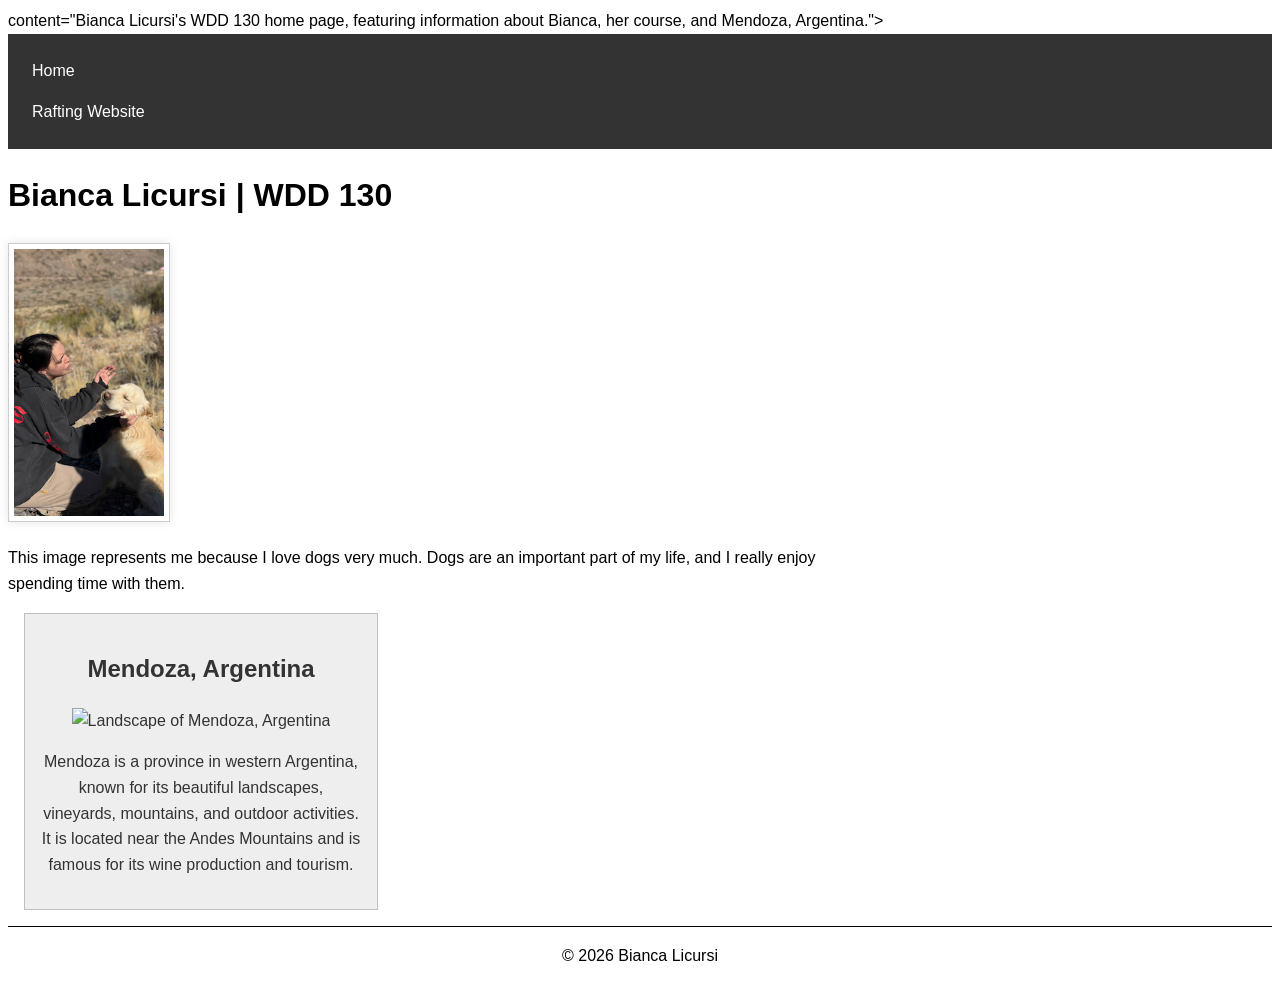
==== index.html @ 408da900 "homepageweek2" ====
<!DOCTYPE html>
<html lang="en-US">

<head>
    <meta charset="UTF-8">
    <meta name="viewport" content="width=device-width, initial-scale=1.0">
    <title>Bianca Licursi | WDD 130</title>
    <meta name="description"
      content="Bianca Licursi's WDD 130 home page, sharing her love for learning, programming, web design, and creating meaningful projects.">
    content="Bianca Licursi's WDD 130 home page, featuring information about Bianca, her course, and
    Mendoza, Argentina.">
    <meta name="Bianca Licursi" content="Bianca Licursi">
    <link rel="stylesheet" href="styles/styles.css">
</head>

<body>
    <header>
        <nav>
            <a href="#">Home</a>
            <a href="wwr/">Rafting Website</a>
        </nav>
    </header>

    <main>
        <h1>Bianca Licursi | WDD 130</h1>

        <img src="images/profile.jpg" alt="Bianca with a dog">

        <p>
            This image represents me because I love dogs very much.
            Dogs are an important part of my life, and I really enjoy
            spending time with them.
        </p>
    </main>

    <aside>
        <h2>Mendoza, Argentina</h2>
        <img src="images/mendoza.jpg" alt="Landscape of Mendoza, Argentina">
        <p>
            Mendoza is a province in western Argentina, known for its
            beautiful landscapes, vineyards, mountains, and outdoor
            activities. It is located near the Andes Mountains and is
            famous for its wine production and tourism.
        </p>
    </aside>

    <footer>
        <p>© 2026 Bianca Licursi</p>
    </footer>
</body>

</html>
---- styles/styles.css ----
body {
    font-family: Arial, sans-serif;
    line-height: 1.6;
}

nav {
    background-color: #333;
    padding: 1rem;
}

nav a {
    color: #fff;
    padding: 0.5rem;
    display: block;
    text-decoration: none;
}

h1 {
    color: #000;
}

p {
    padding: 0;
}

main {
    max-width: 840px;
}

main img {
    width: 150px;
    height: auto;
    border: 1px solid #ccc;
    padding: 5px;
    box-shadow: 0 0 10px rgba(0, 0, 0, 0.1);
}

aside {
    width: 20rem;
    margin: 1rem;
    border: 1px solid rgb(0 0 0 / 0.2);
    padding: 1rem;
    background-color: #eee;
    color: #333;
    text-align: center;
}

aside img {
    width: 200px;
    height: auto;
}

footer {
    margin-top: 15px;
    border-top: 1px solid #000;
    text-align: center;
}
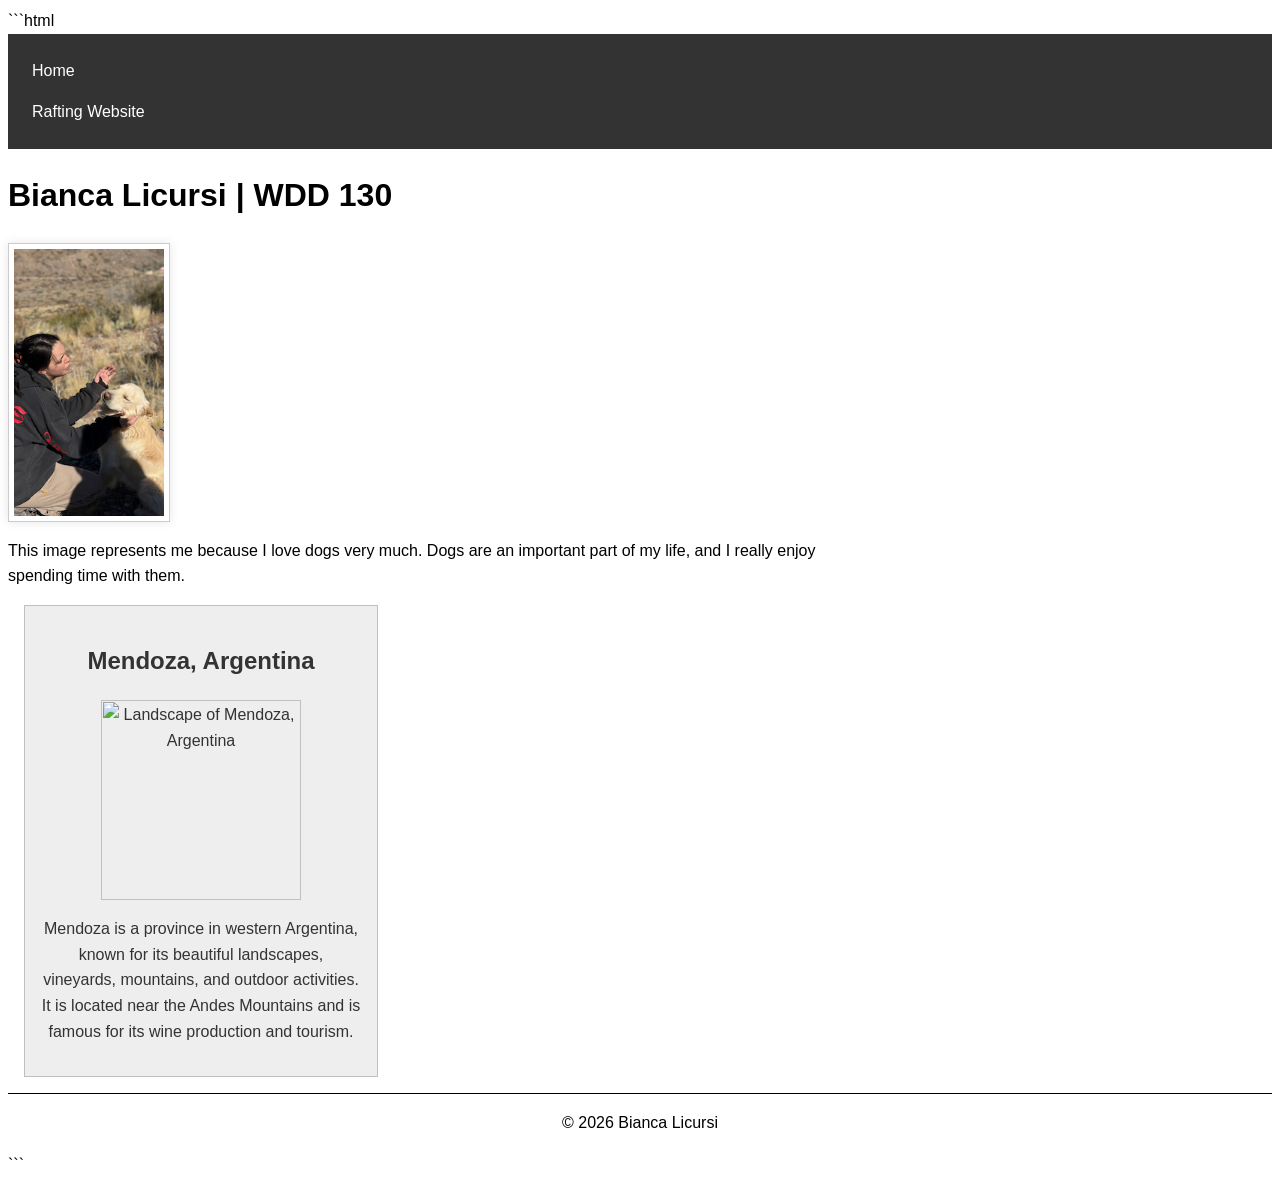
==== commit 1907a1d4: "homepageweek2" ====
--- a/index.html
+++ b/index.html
@@ -1,3 +1,4 @@
+```html
 <!DOCTYPE html>
 <html lang="en-US">
 
@@ -6,10 +7,8 @@
     <meta name="viewport" content="width=device-width, initial-scale=1.0">
     <title>Bianca Licursi | WDD 130</title>
     <meta name="description"
-      content="Bianca Licursi's WDD 130 home page, sharing her love for learning, programming, web design, and creating meaningful projects.">
-    content="Bianca Licursi's WDD 130 home page, featuring information about Bianca, her course, and
-    Mendoza, Argentina.">
-    <meta name="Bianca Licursi" content="Bianca Licursi">
+      content="Bianca Licursi's WDD 130 home page about web design, programming, learning, and Mendoza, Argentina.">
+    <meta name="author" content="Bianca Licursi">
     <link rel="stylesheet" href="styles/styles.css">
 </head>
 
@@ -35,7 +34,9 @@
 
     <aside>
         <h2>Mendoza, Argentina</h2>
+
         <img src="images/mendoza.jpg" alt="Landscape of Mendoza, Argentina">
+
         <p>
             Mendoza is a province in western Argentina, known for its
             beautiful landscapes, vineyards, mountains, and outdoor
@@ -49,4 +50,5 @@
     </footer>
 </body>
 
-</html>+</html>
+```
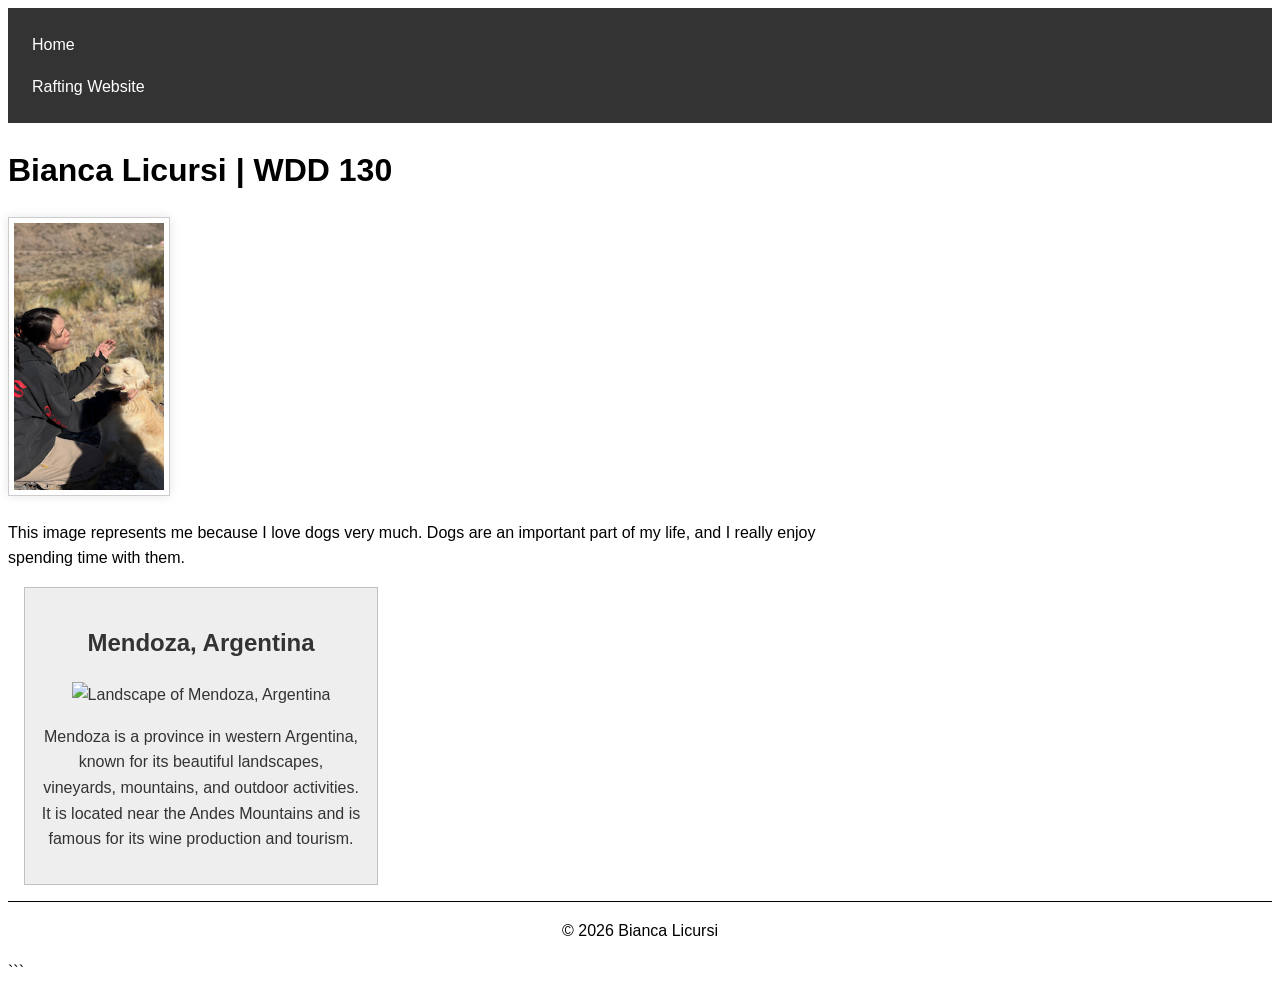
==== commit f80fe1c1: "homepageweek2" ====
--- a/index.html
+++ b/index.html
@@ -1,4 +1,3 @@
-```html
 <!DOCTYPE html>
 <html lang="en-US">
 
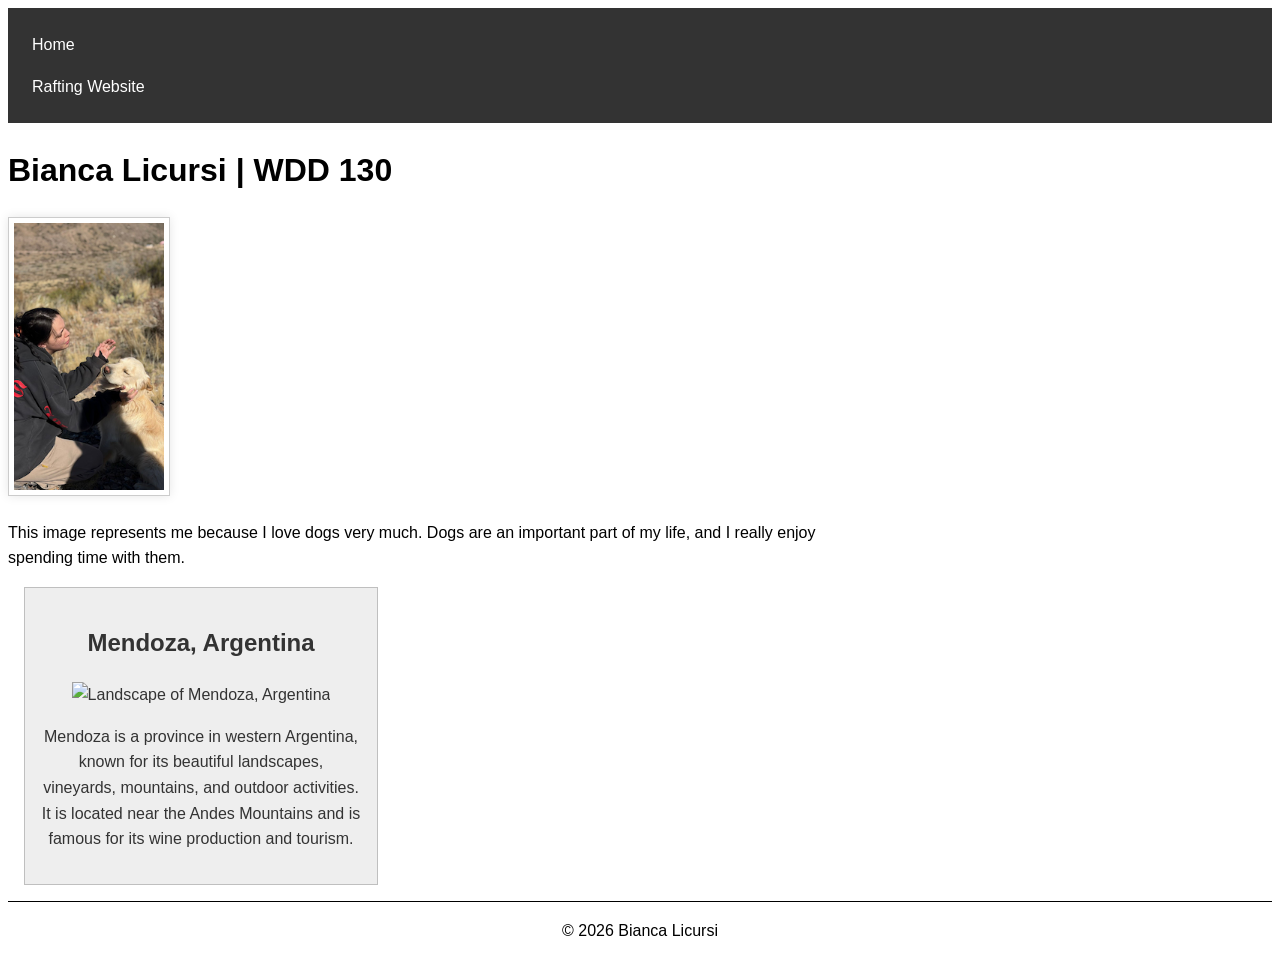
==== commit 704a01ed: "homepageweek2" ====
--- a/index.html
+++ b/index.html
@@ -49,5 +49,4 @@
     </footer>
 </body>
 
-</html>
-```+</html>
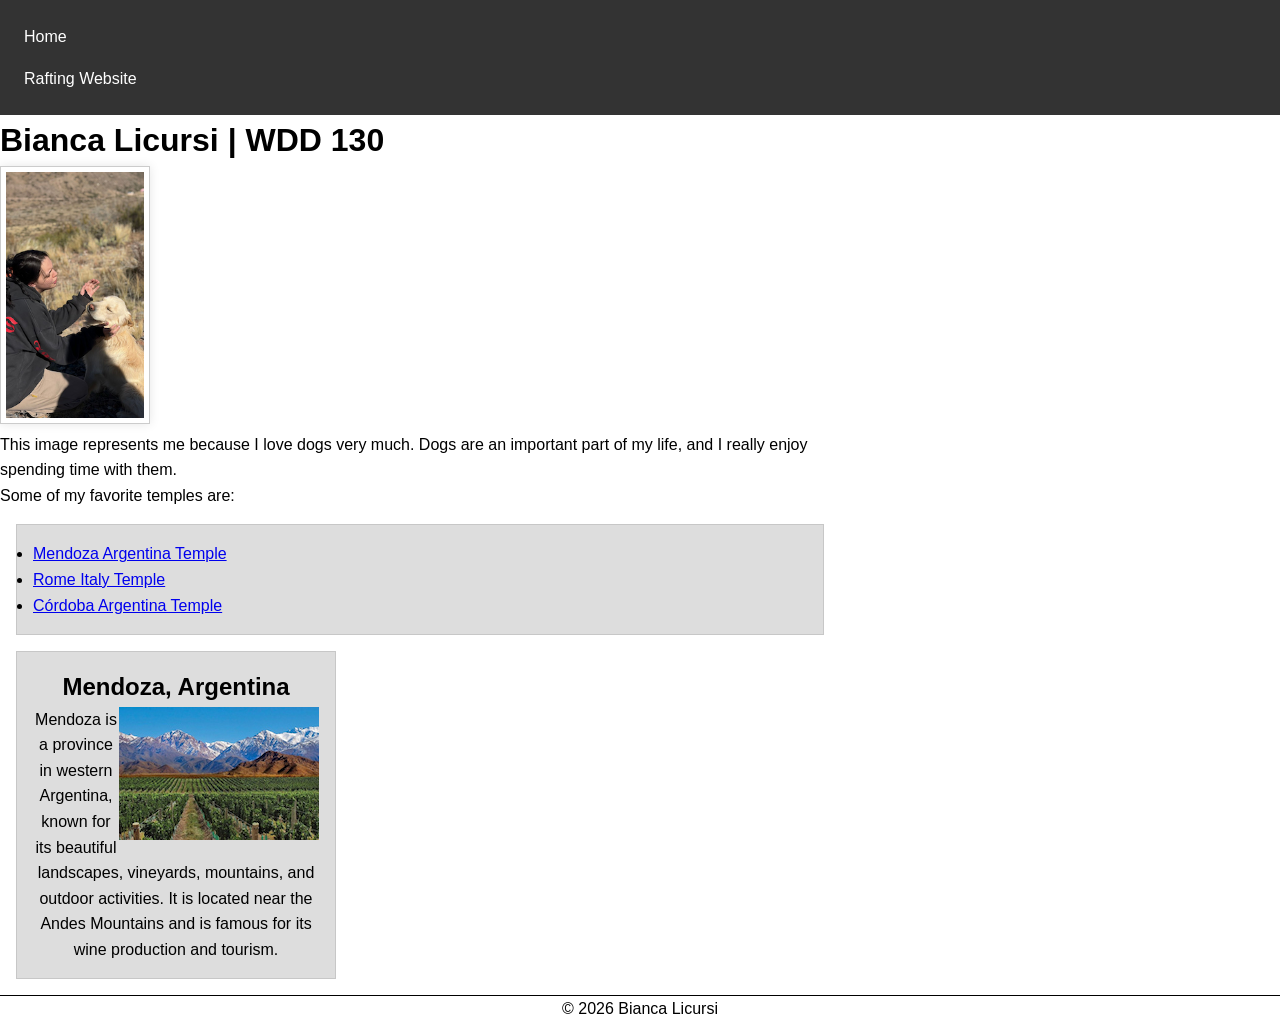
==== commit e08e14e4: "styles.css" ====
--- a/index.html
+++ b/index.html
@@ -29,9 +29,28 @@
             Dogs are an important part of my life, and I really enjoy
             spending time with them.
         </p>
+
+        <p>
+            Some of my favorite temples are:
+        </p>
+
+        <ul class="box">
+            <li>
+                <a href="https://www.churchofjesuschrist.org/temples/details/mendoza-argentina-temple"
+                  target="_blank" rel="noopener">Mendoza Argentina Temple</a>
+            </li>
+            <li>
+                <a href="https://www.churchofjesuschrist.org/temples/details/rome-italy-temple"
+                  target="_blank" rel="noopener">Rome Italy Temple</a>
+            </li>
+            <li>
+                <a href="https://www.churchofjesuschrist.org/temples/details/cordoba-argentina-temple"
+                  target="_blank" rel="noopener">Córdoba Argentina Temple</a>
+            </li>
+        </ul>
     </main>
 
-    <aside>
+    <aside class="box">
         <h2>Mendoza, Argentina</h2>
 
         <img src="images/mendoza.jpg" alt="Landscape of Mendoza, Argentina">
@@ -49,4 +68,5 @@
     </footer>
 </body>
 
+
 </html>
--- a/styles/styles.css
+++ b/styles/styles.css
@@ -1,57 +1,71 @@
-body {
-    font-family: Arial, sans-serif;
-    line-height: 1.6;
-}
+ * {
+     margin: 0;
+     padding: 0;
+     box-sizing: border-box;
+ }
 
-nav {
-    background-color: #333;
-    padding: 1rem;
-}
+ body {
+     font-family: Arial, sans-serif;
+     line-height: 1.6;
+ }
 
-nav a {
-    color: #fff;
-    padding: 0.5rem;
-    display: block;
-    text-decoration: none;
-}
+ /* Class Selectors */
 
-h1 {
-    color: #000;
-}
+ .box {
+     margin: 1rem;
+     border: 1px solid rgb(0 0 0 / 10%);
+     padding: 1rem;
+     background-color: #ddd;
+     color: #000;
+ }
 
-p {
-    padding: 0;
-}
+ nav {
+     background-color: #333;
+     padding: 1rem;
+ }
 
-main {
-    max-width: 840px;
-}
+ nav a {
+     color: #fff;
+     padding: 0.5rem;
+     display: block;
+     text-decoration: none;
+ }
 
-main img {
-    width: 150px;
-    height: auto;
-    border: 1px solid #ccc;
-    padding: 5px;
-    box-shadow: 0 0 10px rgba(0, 0, 0, 0.1);
-}
+ h1 {
+     color: #000;
+ }
 
-aside {
-    width: 20rem;
-    margin: 1rem;
-    border: 1px solid rgb(0 0 0 / 0.2);
-    padding: 1rem;
-    background-color: #eee;
-    color: #333;
-    text-align: center;
-}
+ p {
+     padding: 0;
+ }
 
-aside img {
-    width: 200px;
-    height: auto;
-}
+ main {
+     max-width: 840px;
+ }
 
-footer {
-    margin-top: 15px;
-    border-top: 1px solid #000;
-    text-align: center;
-}+ main img {
+     width: 150px;
+     height: auto;
+     border: 1px solid #ccc;
+     padding: 5px;
+     box-shadow: 0 0 10px rgba(0, 0, 0, 0.1);
+ }
+
+ aside {
+
+     width: 20rem;
+     text-align: center;
+ }
+
+ aside img {
+     width: 200px;
+     height: auto;
+     float: right;
+ }
+
+ footer {
+     margin-top: 15px;
+     border-top: 1px solid #000;
+     text-align: center;
+
+ }
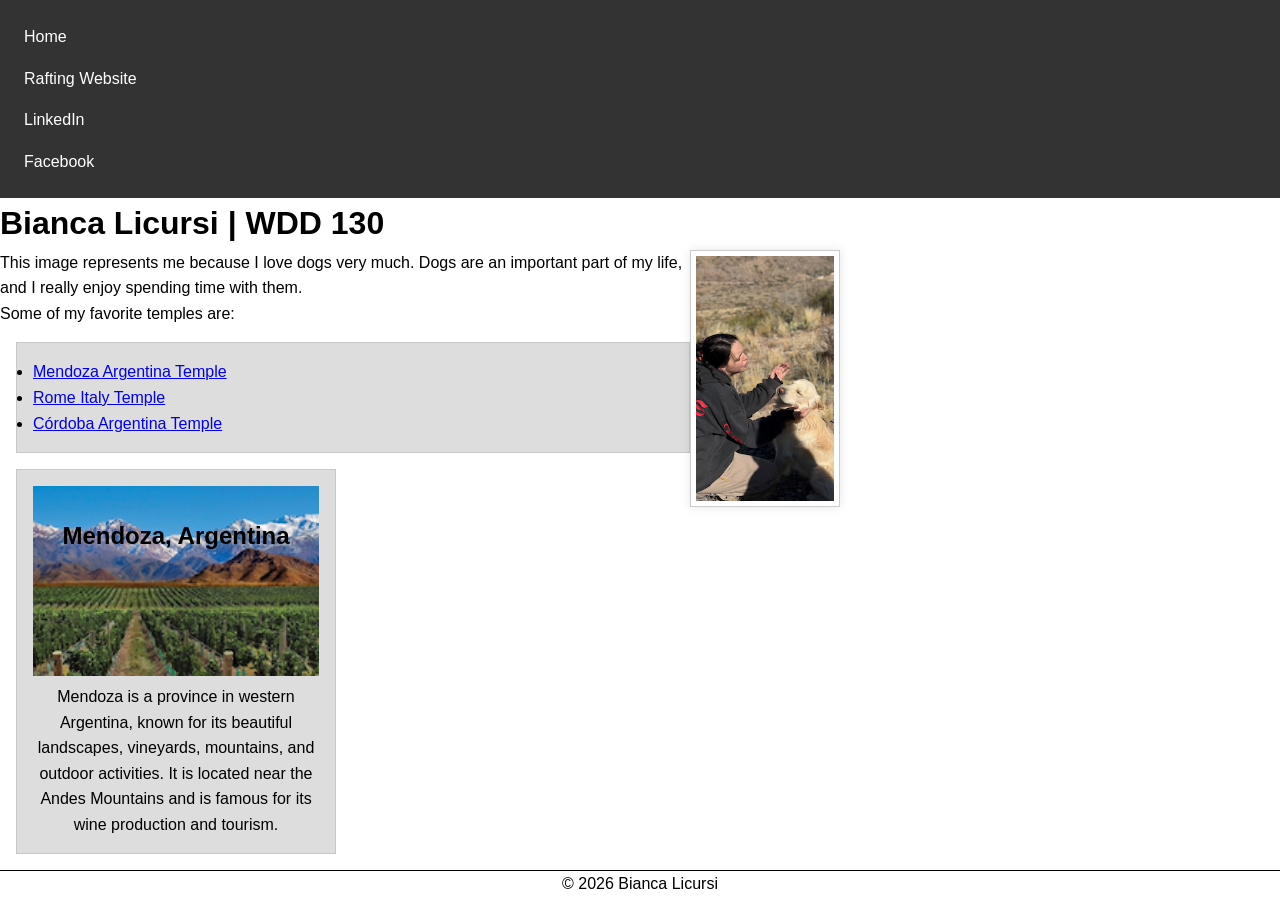
==== commit a698154e: "homepageweek3" ====
--- a/index.html
+++ b/index.html
@@ -16,6 +16,10 @@
         <nav>
             <a href="#">Home</a>
             <a href="wwr/">Rafting Website</a>
+            <a href="https://www.linkedin.com/in/bianca-licursi-32025340a/" target="_blank"
+              rel="noopener">LinkedIn</a>
+            <a href="https://www.facebook.com/bianca.licursi.ojeda" target="_blank"
+              rel="noopener">Facebook</a>
         </nav>
     </header>
 
--- a/styles/styles.css
+++ b/styles/styles.css
@@ -1,71 +1,79 @@
- * {
-     margin: 0;
-     padding: 0;
-     box-sizing: border-box;
- }
+* {
+    margin: 0;
+    padding: 0;
+    box-sizing: border-box;
+}
 
- body {
-     font-family: Arial, sans-serif;
-     line-height: 1.6;
- }
+body {
+    font-family: Arial, sans-serif;
+    line-height: 1.6;
+}
 
- /* Class Selectors */
+/* Class Selectors */
 
- .box {
-     margin: 1rem;
-     border: 1px solid rgb(0 0 0 / 10%);
-     padding: 1rem;
-     background-color: #ddd;
-     color: #000;
- }
+.box {
+    margin: 1rem;
+    border: 1px solid rgb(0 0 0 / 10%);
+    padding: 1rem;
+    background-color: #ddd;
+    color: #000;
+    overflow: hidden;
+}
 
- nav {
-     background-color: #333;
-     padding: 1rem;
- }
+nav {
+    background-color: #333;
+    padding: 1rem;
+}
 
- nav a {
-     color: #fff;
-     padding: 0.5rem;
-     display: block;
-     text-decoration: none;
- }
+nav a {
+    color: #fff;
+    padding: 0.5rem;
+    display: block;
+    text-decoration: none;
+}
 
- h1 {
-     color: #000;
- }
+h1 {
+    color: #000;
+}
 
- p {
-     padding: 0;
- }
+p {
+    padding: 0;
+}
 
- main {
-     max-width: 840px;
- }
+main {
+    max-width: 840px;
+}
 
- main img {
-     width: 150px;
-     height: auto;
-     border: 1px solid #ccc;
-     padding: 5px;
-     box-shadow: 0 0 10px rgba(0, 0, 0, 0.1);
- }
+main img {
+    width: 150px;
+    height: auto;
+    border: 1px solid #ccc;
+    padding: 5px;
+    box-shadow: 0 0 10px rgba(0, 0, 0, 0.1);
+    float: right;
+}
 
- aside {
+aside {
+    width: 20rem;
+    text-align: center;
+    position: relative;
+}
 
-     width: 20rem;
-     text-align: center;
- }
+aside h2 {
+    position: absolute;
+    top: 47px;
+    left: 50%;
+    transform: translateX(-50%);
+    white-space: nowrap;
+}
 
- aside img {
-     width: 200px;
-     height: auto;
-     float: right;
- }
+aside img {
+    width: 100%;
+    height: auto;
+}
 
- footer {
-     margin-top: 15px;
-     border-top: 1px solid #000;
-     text-align: center;
-
- }+footer {
+    margin-top: 15px;
+    border-top: 1px solid #000;
+    text-align: center;
+}
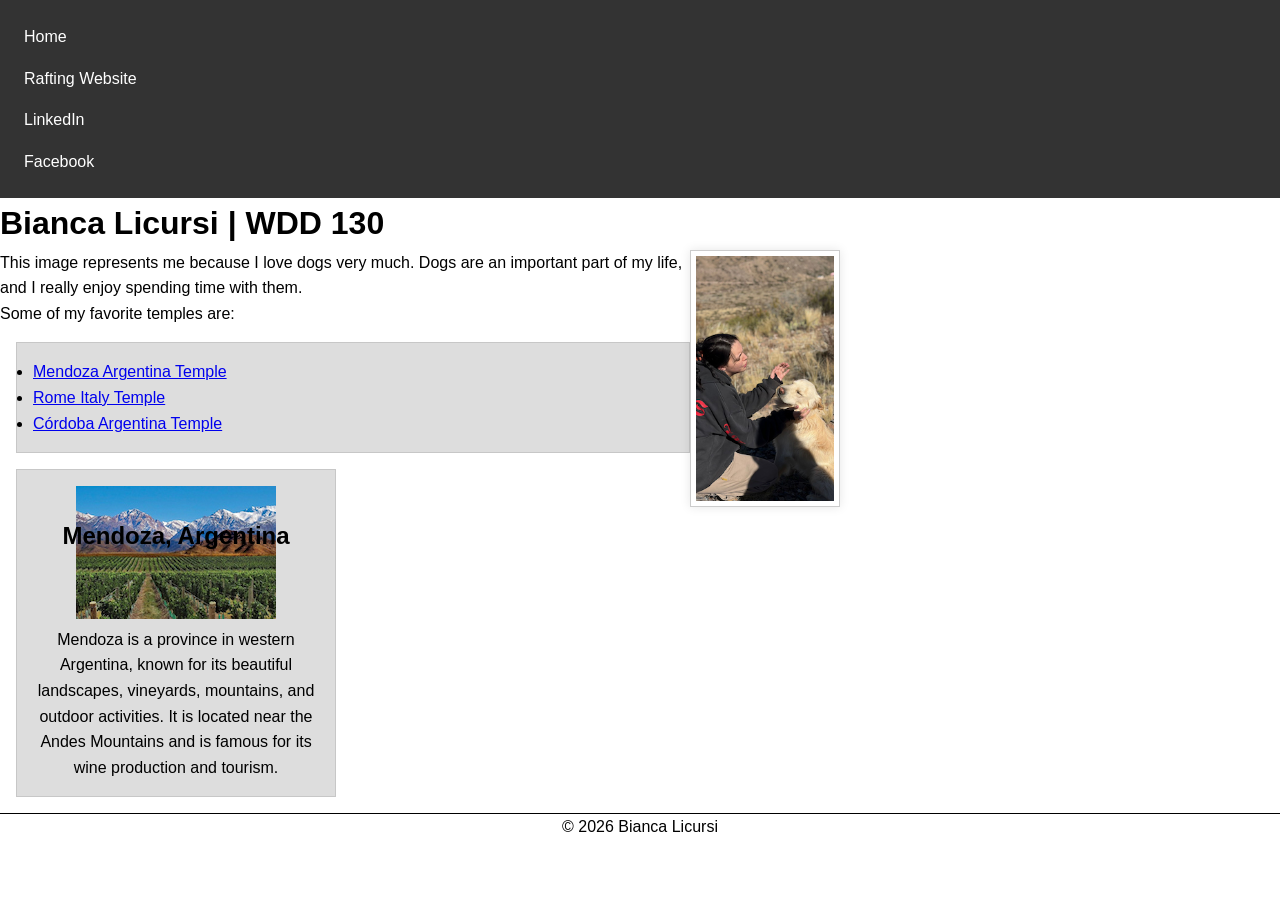
==== commit 34c4cdbd: "homepageweek123" ====
--- a/index.html
+++ b/index.html
@@ -14,6 +14,7 @@
 <body>
     <header>
         <nav>
+            <!--i have two navigation links for the week 3 homework-->
             <a href="#">Home</a>
             <a href="wwr/">Rafting Website</a>
             <a href="https://www.linkedin.com/in/bianca-licursi-32025340a/" target="_blank"
--- a/styles/styles.css
+++ b/styles/styles.css
@@ -55,6 +55,11 @@
 
 aside {
     width: 20rem;
+    margin: 1rem;
+    border: 1px solid rgba(0, 0, 0, 0.2);
+    padding: 1rem;
+    background-color: #eee;
+    color: #333;
     text-align: center;
     position: relative;
 }
@@ -68,7 +73,7 @@
 }
 
 aside img {
-    width: 100%;
+    width: 200px;
     height: auto;
 }
 
